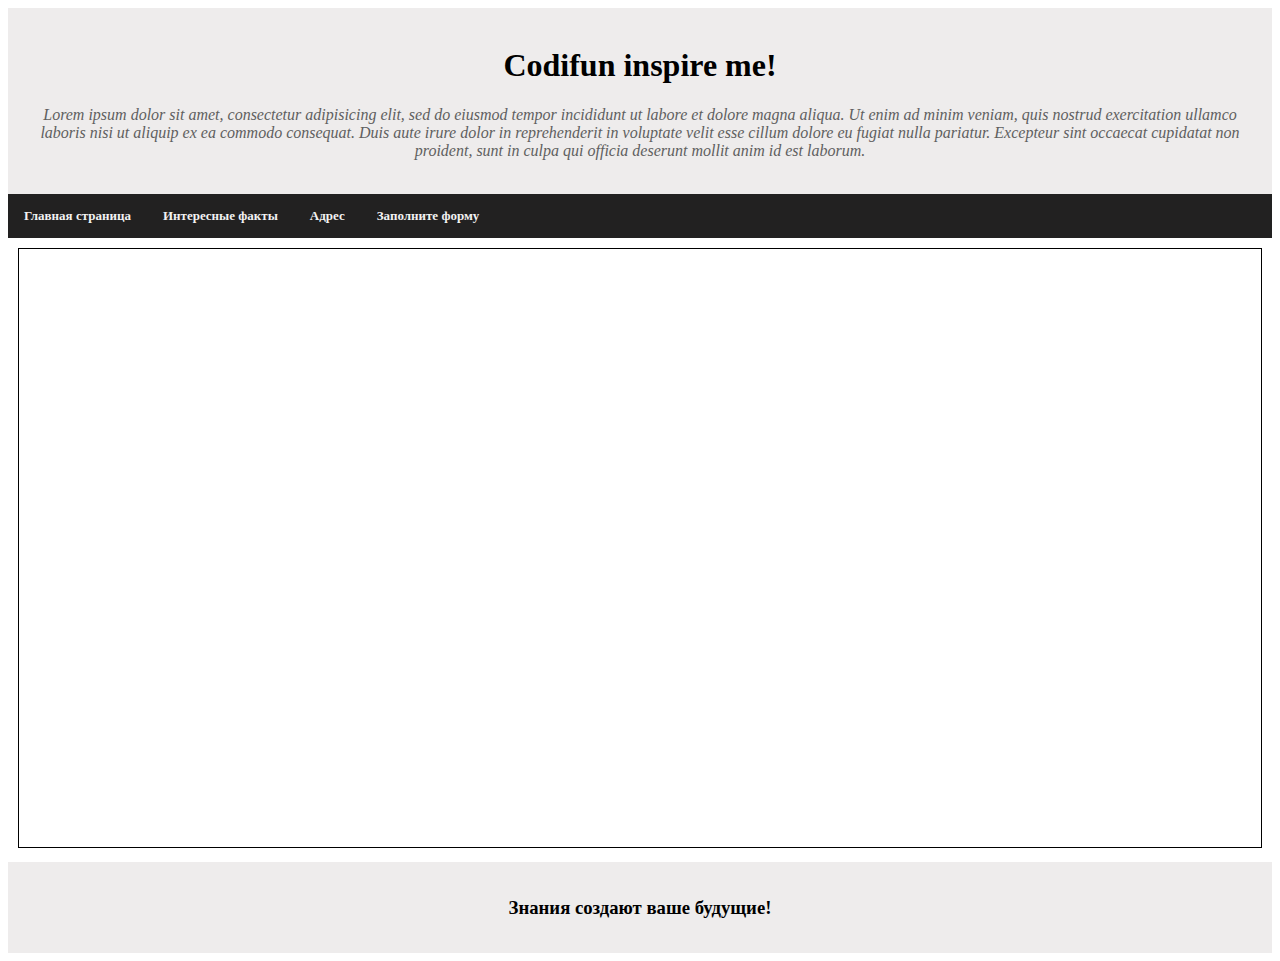
==== pages/address.html @ 1b626efb "update files" ====
<!DOCTYPE html>
<html lang="en">

<head>
    <meta charset="UTF-8">
    <title>Codifun</title>
    <link rel="stylesheet" type="text/css" href="../css/style.css">
</head>

<body>
    <header>
        <h1>Codifun inspire me!</h1>
        <p><em>Lorem ipsum dolor sit amet, consectetur adipisicing elit, sed do eiusmod
                tempor incididunt ut labore et dolore magna aliqua. Ut enim ad minim veniam,
                quis nostrud exercitation ullamco laboris nisi ut aliquip ex ea commodo
                consequat. Duis aute irure dolor in reprehenderit in voluptate velit esse
                cillum dolore eu fugiat nulla pariatur. Excepteur sint occaecat cupidatat non
                proident, sunt in culpa qui officia deserunt mollit anim id est laborum.</em></p>
    </header>
    <nav>
        <a href="../index.html">Главная страница</a>
        <a href="../pages/interesting_facts.html">Интересные факты</a>
        <a href="../pages/address.html">Адрес</a>
        <a href="../pages/form.html">Заполните форму</a>
    </nav>
    <section>
        <iframe src="https://www.google.com/maps/embed?pb=!1m18!1m12!1m3!1d2540.4273146530436!2d30.523629315731434!3d50.451766979475515!2m3!1f0!2f0!3f0!3m2!1i1024!2i768!4f13.1!3m3!1m2!1s0x40d4cf07b074a25d%3A0xe568f7e431778563!2zaUh1YiDQmtC-0LLQvtGA0LrRltC90LM!5e0!3m2!1sru!2sua!4v1590230216692!5m2!1sru!2sua" width="100%" height="600" frameborder="1" style="border:1px solid black;" allowfullscreen="" aria-hidden="false" tabindex="0"></iframe>
    </section>
    <footer>
        <h3 id="demo"></h3>
    </footer>
    <script type="text/javascript">
    document.getElementById("demo").innerHTML = "Знания создают ваше будущие!";
    </script>
</body>

</html>
---- css/style.css ----
* {
	box-sizing: border-box;
}

header {
	background-color: #eeecec;
	padding: 18px;
	text-align: center;
}

nav {
	overflow: hidden;
	background-color: rgb(34, 33, 33);
}

nav a {
	float: left;
	color: #f2f2f2;
	text-align: center;
	padding: 14px 16px;
	text-decoration: none;
	font: bold 13px Georgia, serif;
}

nav a:hover {
	background-color: rgb(202, 202, 202);
	color: black;
}

section {
	padding: 10px;
}

p {
	color: #5f5f5f;
	font-size: 16px;
	text-align: center;
}

h6 {
	color: #009688;
	text-align: center;
}

img {
	max-width: 100%;
}

.column {
	float: left;
	width: 33.33%;
	padding: 20px;
	text-align: center;
}

.row::after {
	content: "";
	display: table;
	clear: both;
}

.article-title {
	text-align: center;
	text-transform: uppercase;
}

footer {
	background-color: #eeecec;
	padding: 16px;
	text-align: center;
}


@media screen and (max-width: 800px) {
	.column {
		width: 100%;
	}
}
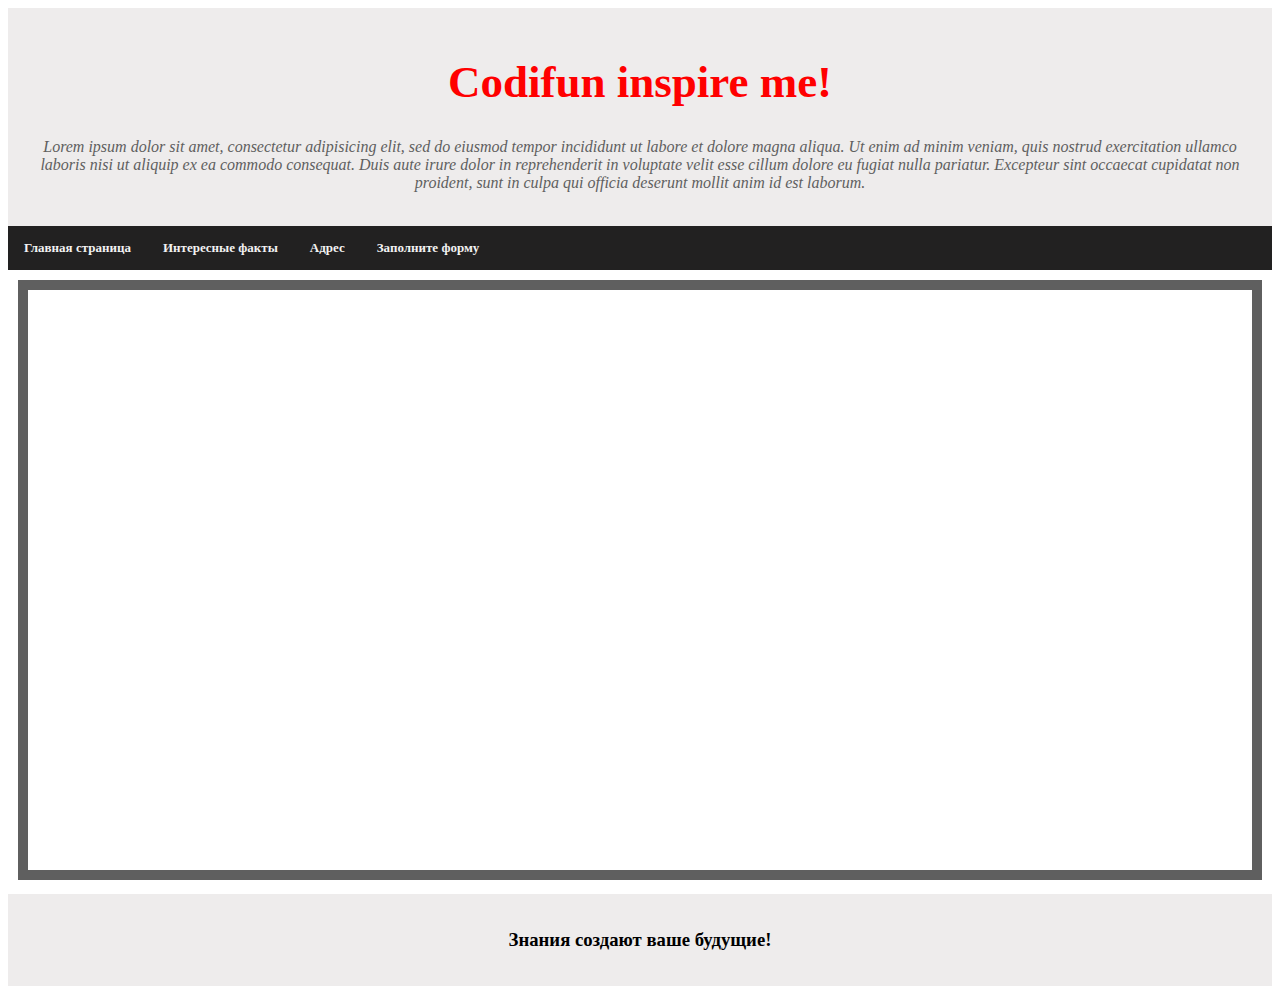
==== commit deeddc8f: "8. PRACTICAL LESSON №2 CSS" ====
--- a/pages/address.html
+++ b/pages/address.html
@@ -24,7 +24,9 @@
         <a href="../pages/form.html">Заполните форму</a>
     </nav>
     <section>
-        <iframe src="https://www.google.com/maps/embed?pb=!1m18!1m12!1m3!1d2540.4273146530436!2d30.523629315731434!3d50.451766979475515!2m3!1f0!2f0!3f0!3m2!1i1024!2i768!4f13.1!3m3!1m2!1s0x40d4cf07b074a25d%3A0xe568f7e431778563!2zaUh1YiDQmtC-0LLQvtGA0LrRltC90LM!5e0!3m2!1sru!2sua!4v1590230216692!5m2!1sru!2sua" width="100%" height="600" frameborder="1" style="border:1px solid black;" allowfullscreen="" aria-hidden="false" tabindex="0"></iframe>
+        
+          <iframe class="map" src="https://www.google.com/maps/embed?pb=!1m18!1m12!1m3!1d2540.4273146530436!2d30.523629315731434!3d50.451766979475515!2m3!1f0!2f0!3f0!3m2!1i1024!2i768!4f13.1!3m3!1m2!1s0x40d4cf07b074a25d%3A0xe568f7e431778563!2zaUh1YiDQmtC-0LLQvtGA0LrRltC90LM!5e0!3m2!1sru!2sua!4v1590230216692!5m2!1sru!2sua" width="100%" height="600" allowfullscreen aria-hidden="false" tabindex="0"></iframe>  
+          
     </section>
     <footer>
         <h3 id="demo"></h3>
--- a/css/style.css
+++ b/css/style.css
@@ -10,7 +10,7 @@
 
 nav {
 	overflow: hidden;
-	background-color: rgb(34, 33, 33);
+	background-color: rgb(34,33,33);
 }
 
 nav a {
@@ -23,7 +23,7 @@
 }
 
 nav a:hover {
-	background-color: rgb(202, 202, 202);
+	background-color: rgb(202,202,202);
 	color: black;
 }
 
@@ -37,13 +37,18 @@
 	text-align: center;
 }
 
+h1 {
+	color: red;
+	font-size: 45px;
+}
+
 h6 {
 	color: #009688;
 	text-align: center;
 }
 
 img {
-	max-width: 100%;
+	max-width: 100%; 
 }
 
 .column {
@@ -62,6 +67,24 @@
 .article-title {
 	text-align: center;
 	text-transform: uppercase;
+	color: darkblue;
+	font-family: "Franklin Gothic Medium", "Franklin Gothic", "ITC Franklin Gothic", Arial, sans-serif;
+}
+
+.style {
+	font-family: "Courier New", Courier, "Lucida Sans Typewriter", "Lucida Typewriter", monospace;
+	font-size: 30px;
+	color: purple;
+}
+
+.map {
+	border: #5f5f5f solid 10px;
+}
+
+form {
+	color: #00ccff;
+	font-family: Georgia, Times, "Times New Roman", serif;
+	font-weight: bold;	
 }
 
 footer {
